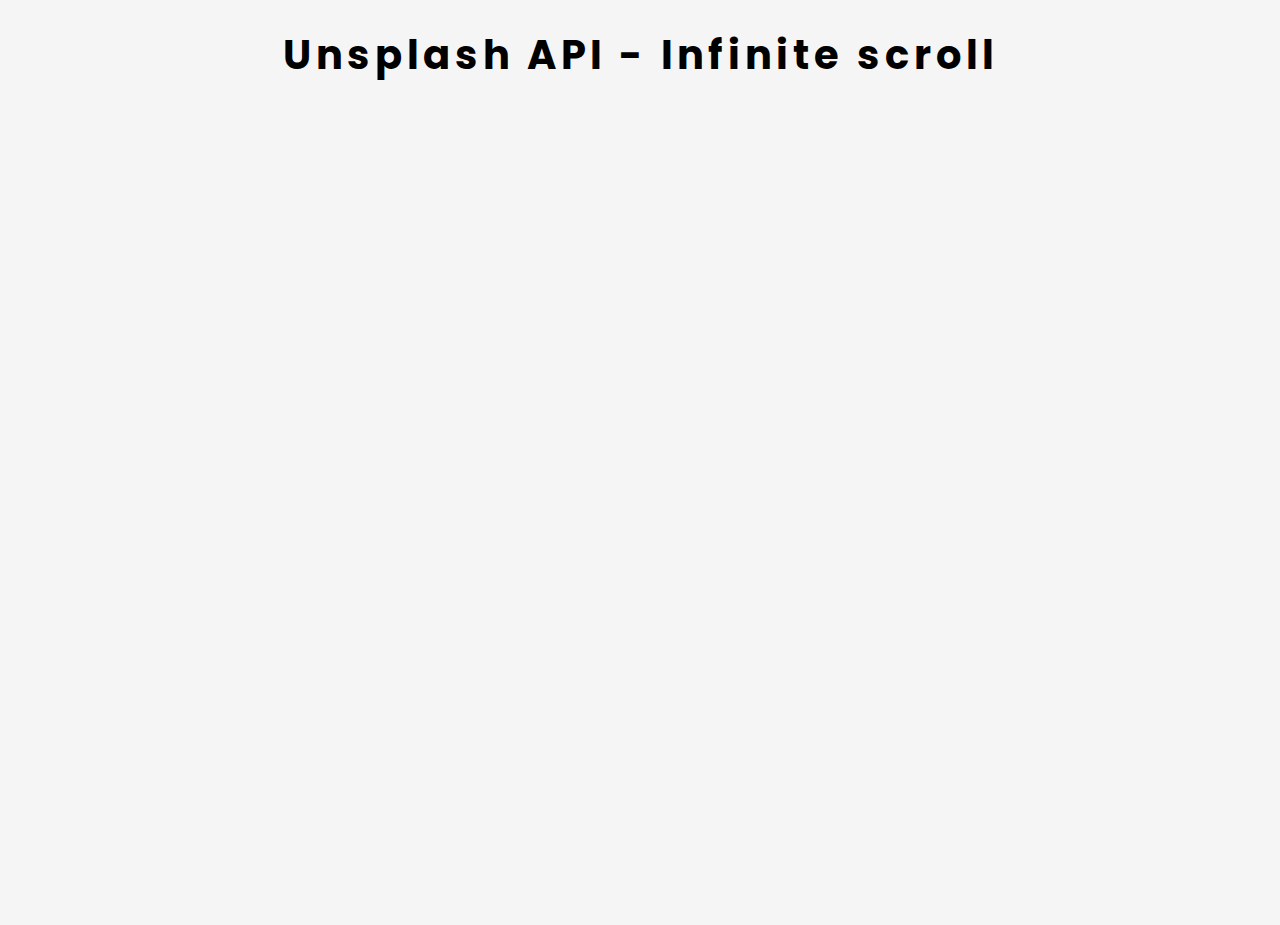
==== -- Infinity Scroll Project/index.html @ 72fc5049 "H1 to center" ====
<!DOCTYPE html>
<html lang="en">
<head>
    <meta charset="UTF-8">
    <meta http-equiv="X-UA-Compatible" content="IE=edge">
    <meta name="viewport" content="width=device-width, initial-scale=1.0">
    <title>Infinite Scroll</title>
    <link rel="icon" href="https://www.google.com/s2/favicons?domain=css-tricks.com">
    <link rel="stylesheet" href="style.css">
</head>
<body>
    <!-- title -->
    <h1>Unsplash API - Infinite scroll</h1>
    <!-- Script -->
    <script src="script.js"></script>
</body>
</html>
---- -- Infinity Scroll Project/style.css ----
@import url('https://fonts.googleapis.com/css2?family=Montserrat:wght@100&family=Playfair+Display&family=Poppins:wght@100&family=Roboto:wght@100;300;400;500;700;900&display=swap');

html {
    box-sizing: border-box;;
}

body {
    margin: 0;
    min-height: 100vh;
    font-family: Poppins, sans-serif;
    background: whitesmoke;
}

h1 {
    text-align: center;
    margin-top: 25px;
    margin-bottom: 15px;
    font-size: 40px;
    letter-spacing: 5px;
}
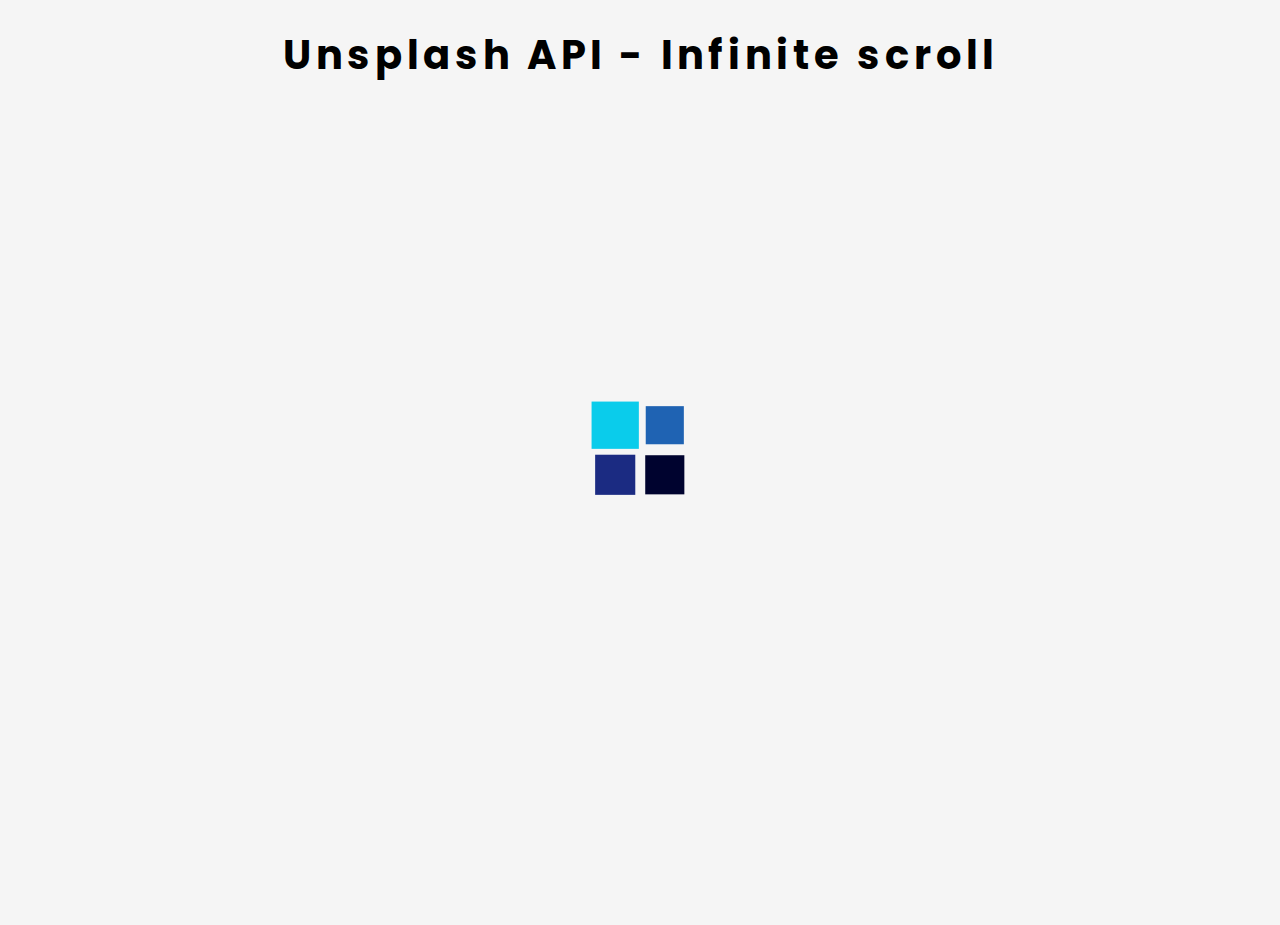
==== commit fa607162: "done" ====
--- a/-- Infinity Scroll Project/index.html
+++ b/-- Infinity Scroll Project/index.html
@@ -11,6 +11,13 @@
 <body>
     <!-- title -->
     <h1>Unsplash API - Infinite scroll</h1>
+    <!-- loader -->
+    <div class="loader" id="loader" >
+        <img src="loader.svg" alt="loading">
+    </div>
+    <!-- image container -->
+    <div class="image-container" id="image-container">
+    </div>
     <!-- Script -->
     <script src="script.js"></script>
 </body>
--- a/-- Infinity Scroll Project/style.css
+++ b/-- Infinity Scroll Project/style.css
@@ -17,4 +17,44 @@
     margin-bottom: 15px;
     font-size: 40px;
     letter-spacing: 5px;
+}
+
+/* loader */
+
+.loader {
+    position: fixed;
+    top: o;
+    bottom: 0;
+    left: 0;
+    right: 0;
+    background: rgba(255, 255, 255, 0.8);
+}
+
+.loader img {
+    position: fixed;
+    top: 50%;
+    left: 50%;
+    transform: translate(-50%, -50%);
+}
+
+/* image container */
+.image-container {
+    /* top/bottom    left/right */
+    margin: 10px 30%;
+}
+
+.image-container img {
+    width: 100%;
+    margin-top: 10px;
+}
+
+/* media query: for large smartphone */
+@media screen and (max-width: 600px){
+    h1 {
+        font-size: 18px;
+    }
+
+    .image-container {
+        margin: 10px;
+    }
 }